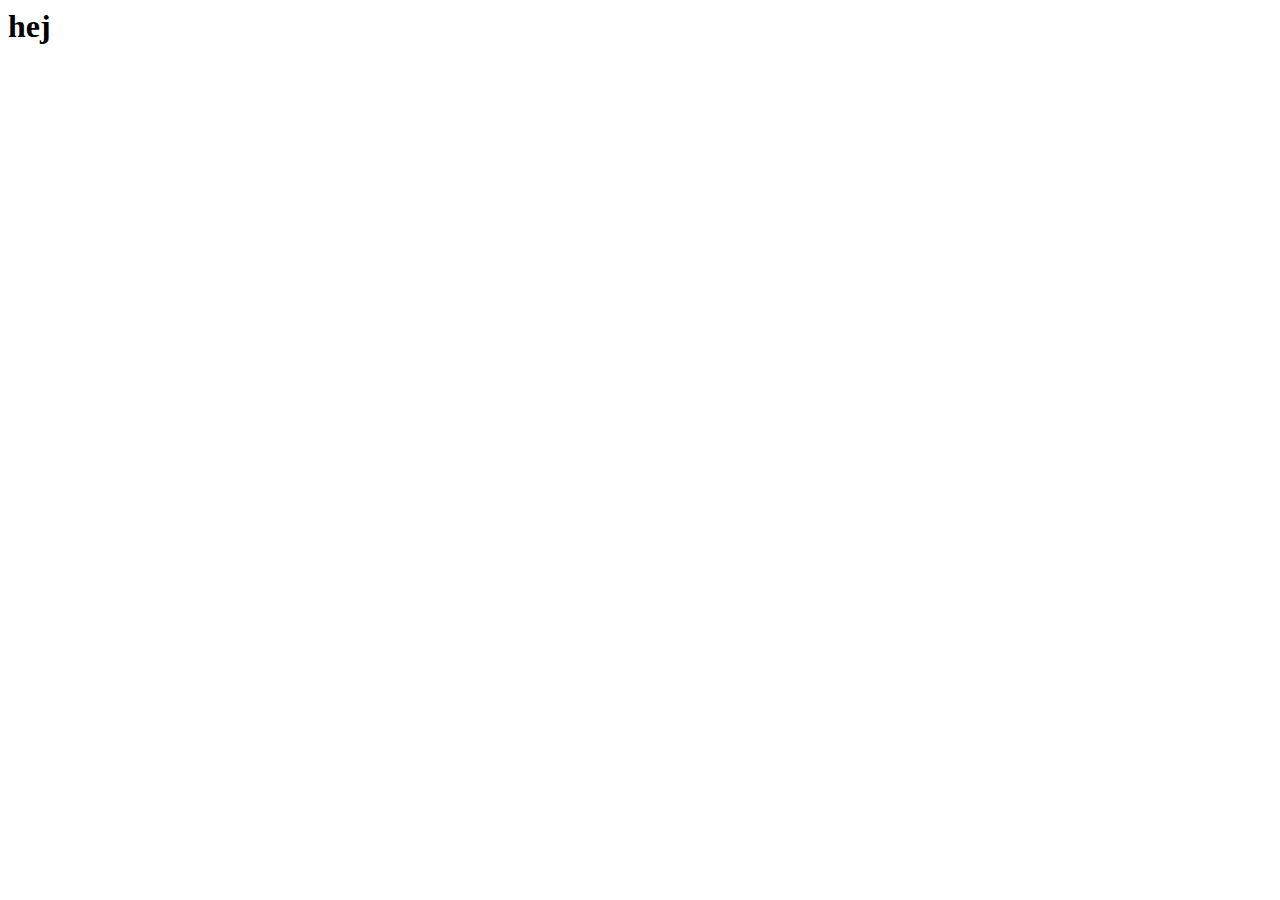
==== index.html @ 6759e71a "test" ====
<html lang="en">
<head>
    <meta charset="UTF-8">
    <meta http-equiv="X-UA-Compatible" content="IE=edge">
    <meta name="viewport" content="width=device-width, initial-scale=1.0">
    <title>Document</title>
</head>
<body>
    <h1>hej</h1>
</body>
</html>
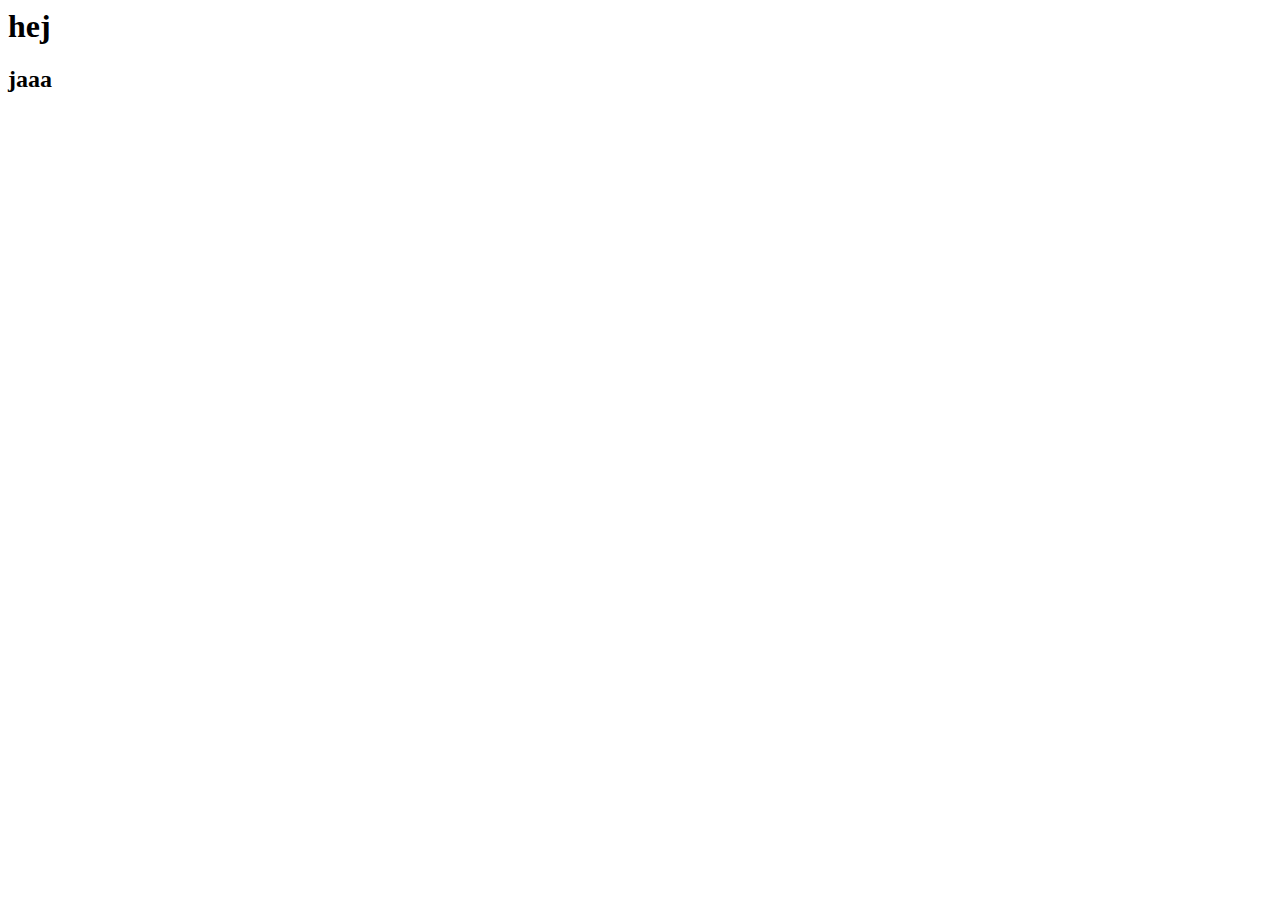
==== commit 4a0f7c5c: "test2" ====
--- a/index.html
+++ b/index.html
@@ -7,5 +7,6 @@
 </head>
 <body>
     <h1>hej</h1>
+    <h2>jaaa</h2>
 </body>
 </html>